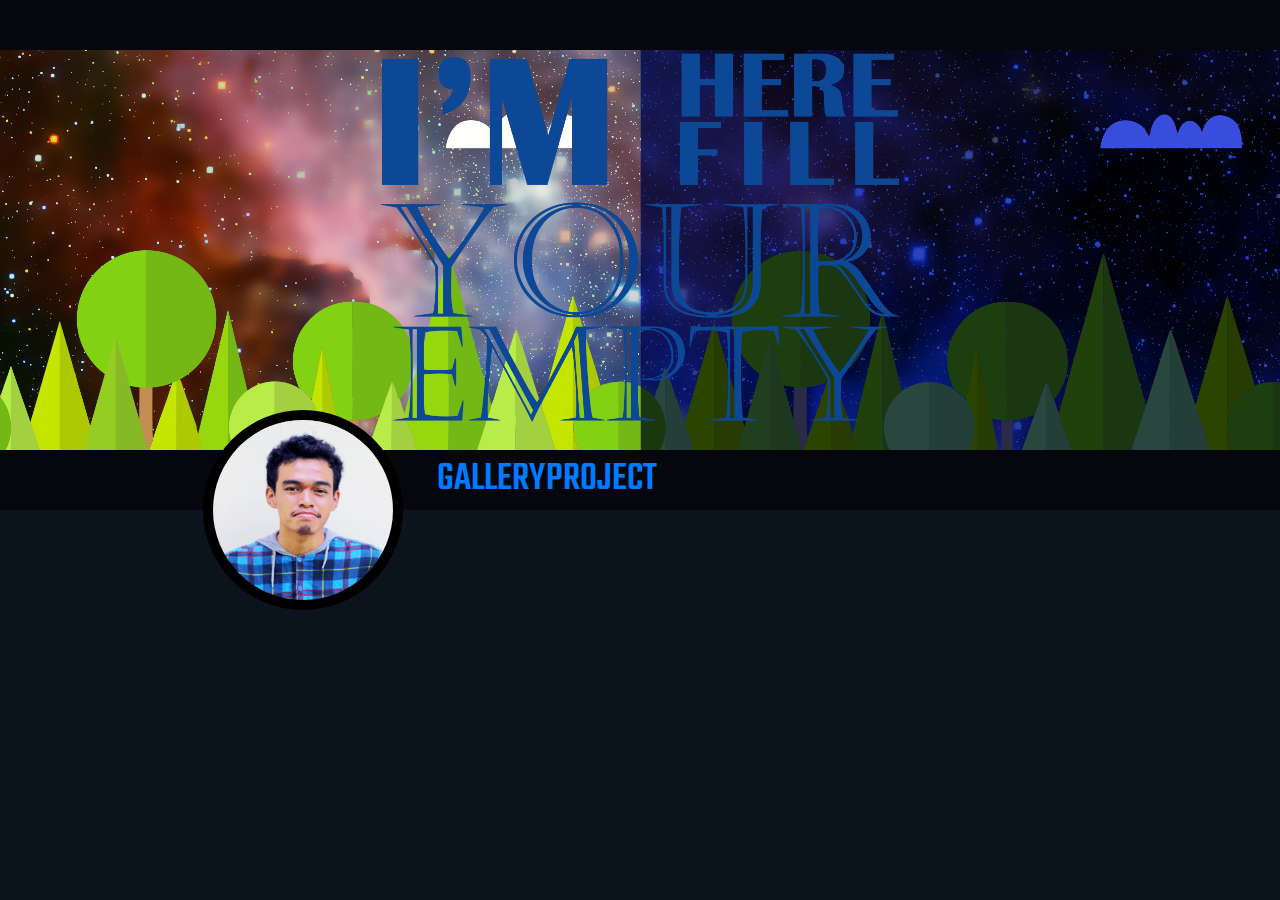
==== gallery.html @ 07a0943f "- Put Two more html page (Gallery & Project)" ====
<!DOCTYPE html>
<html>
<head>
    <title>This is title</title>
    <link rel="stylesheet" href="./css/bootstrap-grid.min.css">
    <link rel="stylesheet" href="./css/bootstrap-reboot.min.css">
    <link rel="stylesheet" href="./css/bootstrap.min.css">
    <link rel="stylesheet" href="./css/profiler.css">
</head>

<body>
    <div class="row header">
        <img class="header-image" src="./assets/Together.png">
    </div>
    <div class="row header text-tab">
        <div class="col-sm-4"></div>
        <div class="col-sm-1">
            <a href="gallery.html">GALLERY</a>
        </div>
        <div class="col-sm-1">
            <a href="project.html">PROJECT</a>
        </div>
    </div>
    <div class="row">
        <div class="col-sm-2"></div>
        <div class="col-sm-2 shift">
            <div class="row">
                <a href="index.html"><img class="rounding" src="./assets/profile_picture.png"></a>
            </div>
        </div>
    </div>
    <div class="row shift" style="padding-top: 50px">
        <div class="col-sm-4"></div>
        <div class="col-sm-2"></div>
    </div>
</body>
</html>
---- css/profiler.css ----
@font-face {
    font-family: 'Teko';
    src: url("../assets/Teko-Medium.ttf") format("truetype");
}

@font-face {
    font-family: 'Cabin';
    src: url("../assets/Cabin-SemiBold.ttf") format("truetype");
}

body {
    background-color: #0b131c;
}

.card-body-cs {
    background-color: #161a1f;
}

.card-center {
    align-content: center;
    align-self: center;
    margin-bottom: 20px;
}

.card-list {
    margin-top: 200px;
}

.card-pad {
    padding-left: 20px;
    padding-top: 20px;
}

.header {
    background: rgba(6, 7, 13, 1);
}

/* .header::after {
    background: linear(to bottom, rgba(0, 0, 0, 0));    
} */

.header-image {
    position: relative;
    object-fit: cover;
    margin-top: 50px;

    height: 400px;
    width: 100%;
    z-index: 0;
}

.header-image::after {
    background-image: linear-gradient(to bottom, rgba(0, 0, 0, 0));
    height: 400px;
    width: 100%;
    content: '';
}

.rounding {
    width: 200px;
    box-sizing: border-box;
    border-radius: 50%;
    border-style: solid;
    border-width: 10px;
    border-color: black;

    /* float: right; */
}

.shift {
    position: relative;
    top: -100px;
}

.skill {
    width: 100px;
}

.text-tab {
    font-family: 'Teko', sans-serif;
    font-size: 40px;
    color: white;
}

.text-card {
    font-family: 'Cabin', sans-serif;
    color: white;
}
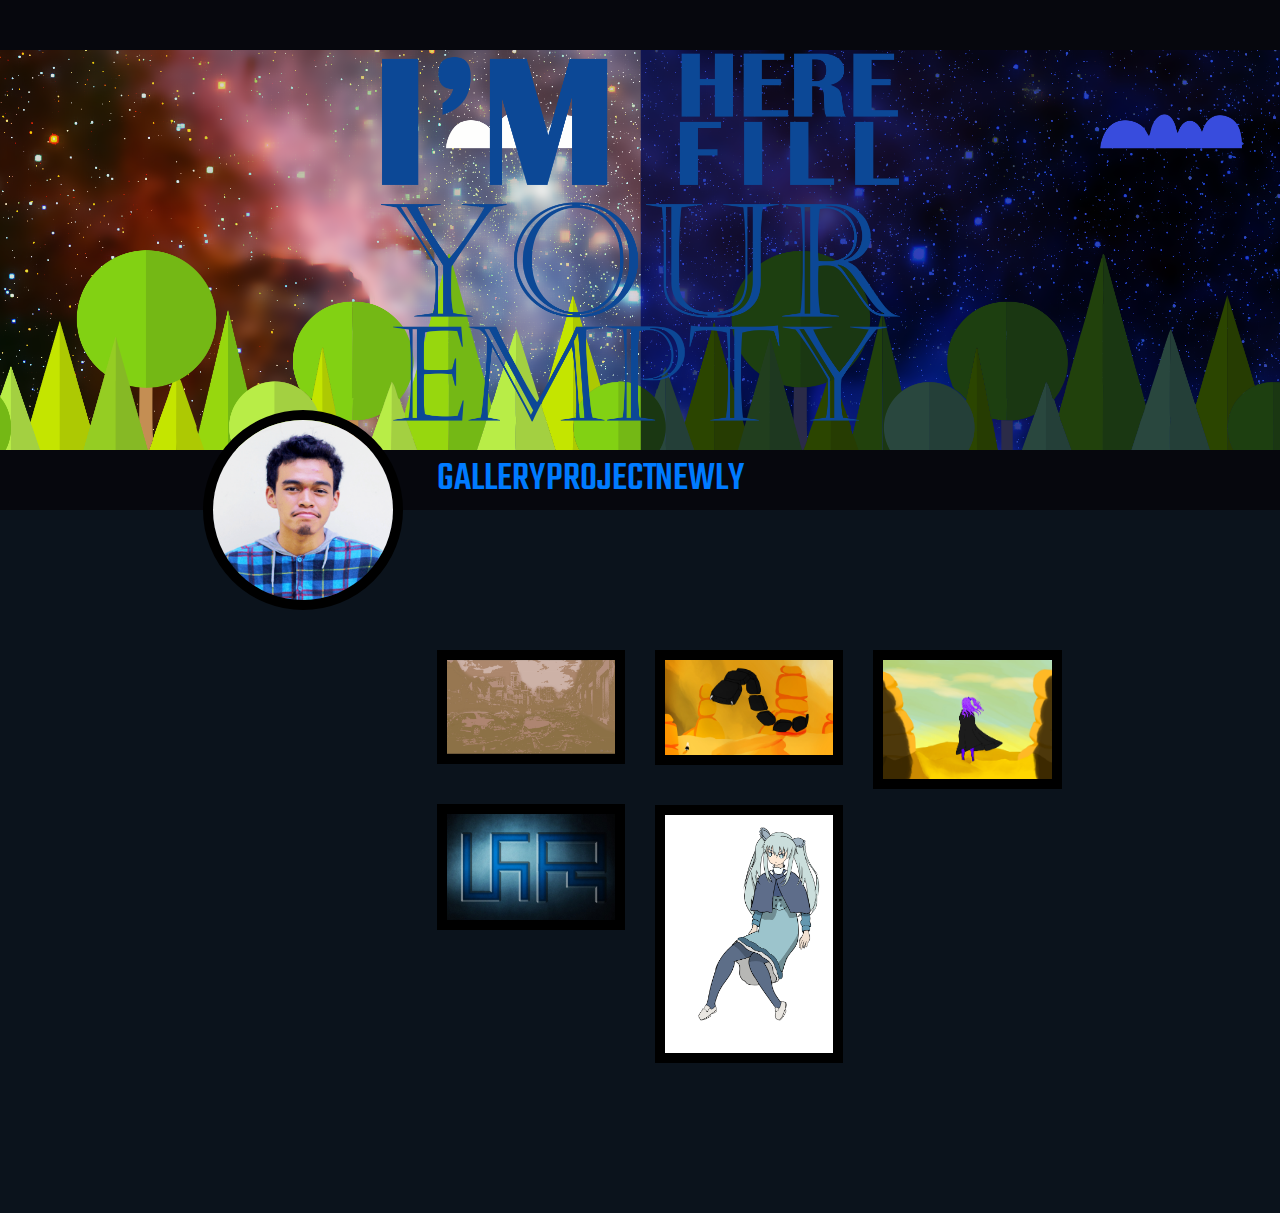
==== commit 766e1243: "- Add image at gallery - Create under construction page" ====
--- a/gallery.html
+++ b/gallery.html
@@ -20,12 +20,30 @@
         <div class="col-sm-1">
             <a href="project.html">PROJECT</a>
         </div>
+        <div class="col-sm-1">
+            <a href="newly.html">NEWLY</a>
+        </div>
     </div>
     <div class="row">
         <div class="col-sm-2"></div>
         <div class="col-sm-2 shift">
             <div class="row">
                 <a href="index.html"><img class="rounding" src="./assets/profile_picture.png"></a>
+            </div>
+        </div>
+        <div class="col-sm-6 card-list shift">
+            <div class="row">
+                <div class="col">
+                    <img class="gallery-frame" src="assets/gallery/backdest-r.jpg"> <br>
+                    <img class="gallery-frame" src="assets/gallery/kr.jpg">
+                </div>
+                <div class="col">
+                    <img class="gallery-frame" src="assets/gallery/desert fight.jpg"> <br>
+                    <img class="gallery-frame" src="assets/gallery/mia_sitting_on_fence_2.jpg">
+                </div>
+                <div class="col">
+                    <img class="gallery-frame" src="assets/gallery/deserting.jpg">
+                </div>
             </div>
         </div>
     </div>
--- a/css/profiler.css
+++ b/css/profiler.css
@@ -29,6 +29,14 @@
 .card-pad {
     padding-left: 20px;
     padding-top: 20px;
+}
+
+.gallery-frame {
+    border-style: solid;
+    border-width: 10px;
+    border-color: black;
+    width: 100%;
+    margin-top: 40px;
 }
 
 .header {
